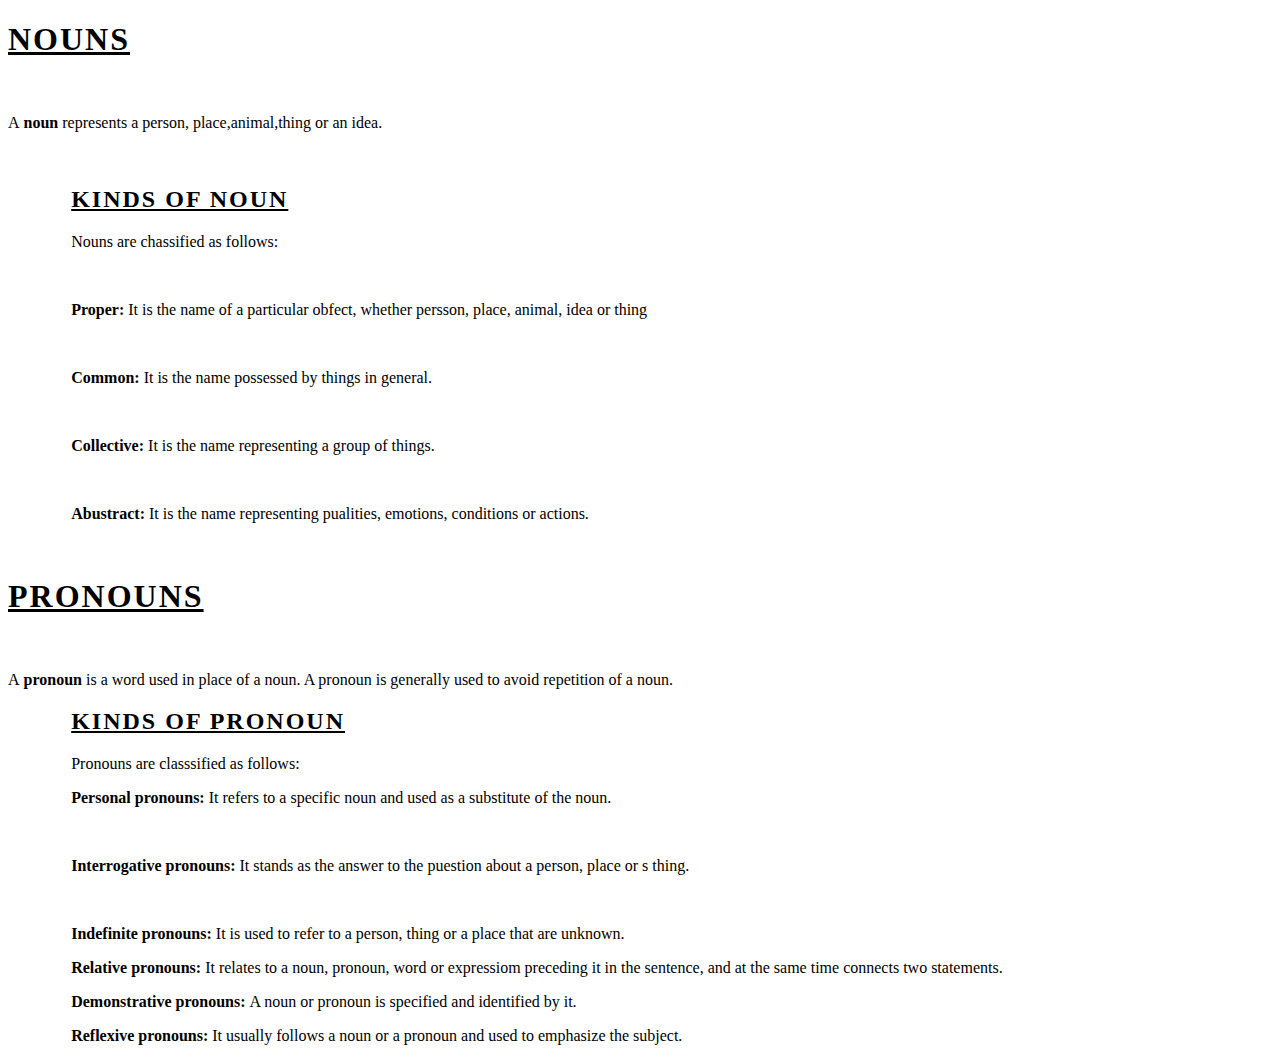
==== 1553/Grammar.html @ 0921e06a "bt1553,1554" ====
<!DOCTYPE html>
<html>
<head>
	<title>English Grammar</title>
	<style type="text/css">
        .section{
            text-align: justify;
        }
        .sub_section{
            text-indent: 5%;
            text-align: justify;
        }
        h1,h2{
            margin: left;
            letter-spacing: 2px;
            text-decoration: underline;
            text-transform: uppercase;
        }
    </style>
</head>
<body>
	<h1 class="section">NOUNS</h1><br/>
	<p>A<b> noun </b>represents a person, place,animal,thing or an idea.</p><br/>
	<h2 class="sub_section">KINDS OF NOUN</h2>
	<p class="sub_section">Nouns are chassified as follows:</p><br/>
	<p class="sub_section"><b>Proper: </b>It is the name of a particular obfect, whether persson, place, animal, idea or thing</p><br/>
	<p class="sub_section"><b>Common: </b>It is the name possessed by things in general.</p><br/>
	<p class="sub_section"><b>Collective: </b>It is the name representing a group of things.</p><br/>
	<p class="sub_section"><b>Abustract: </b>It is the name representing pualities, emotions, conditions or actions.</p><br/>
	<h1 class="section">PRONOUNS</h1><br/>
	<p class="section">A<b> pronoun </b>is a word used in place of a noun. A pronoun is generally used to avoid repetition of a noun.</p>
	<h2 class="sub_section">KINDS OF PRONOUN</h2>
	<p class="sub_section">Pronouns are classsified as follows:</p>
	<p class="sub_section"><b>Personal pronouns: </b>It refers to a specific noun and used as a substitute of the noun.</p><br/>
	<p class="sub_section"><b>Interrogative pronouns: </b>It stands as the answer to the puestion about a person, place or s thing.</p><br/>
	<p class="sub_section"><b>Indefinite pronouns: </b>It is used to refer to a person, thing or a place that are unknown.</p>
	<p class="sub_section"><b>Relative pronouns: </b>It relates to a noun, pronoun, word or expressiom preceding it in the sentence, and at the same time connects two statements.</p>
	<p class="sub_section"><b>Demonstrative pronouns: </b>A noun or pronoun is specified and identified by it.</p>
	<p class="sub_section"><b>Reflexive pronouns: </b>It usually follows a noun or a pronoun and used to emphasize the subject.</p>
</body>
</html>
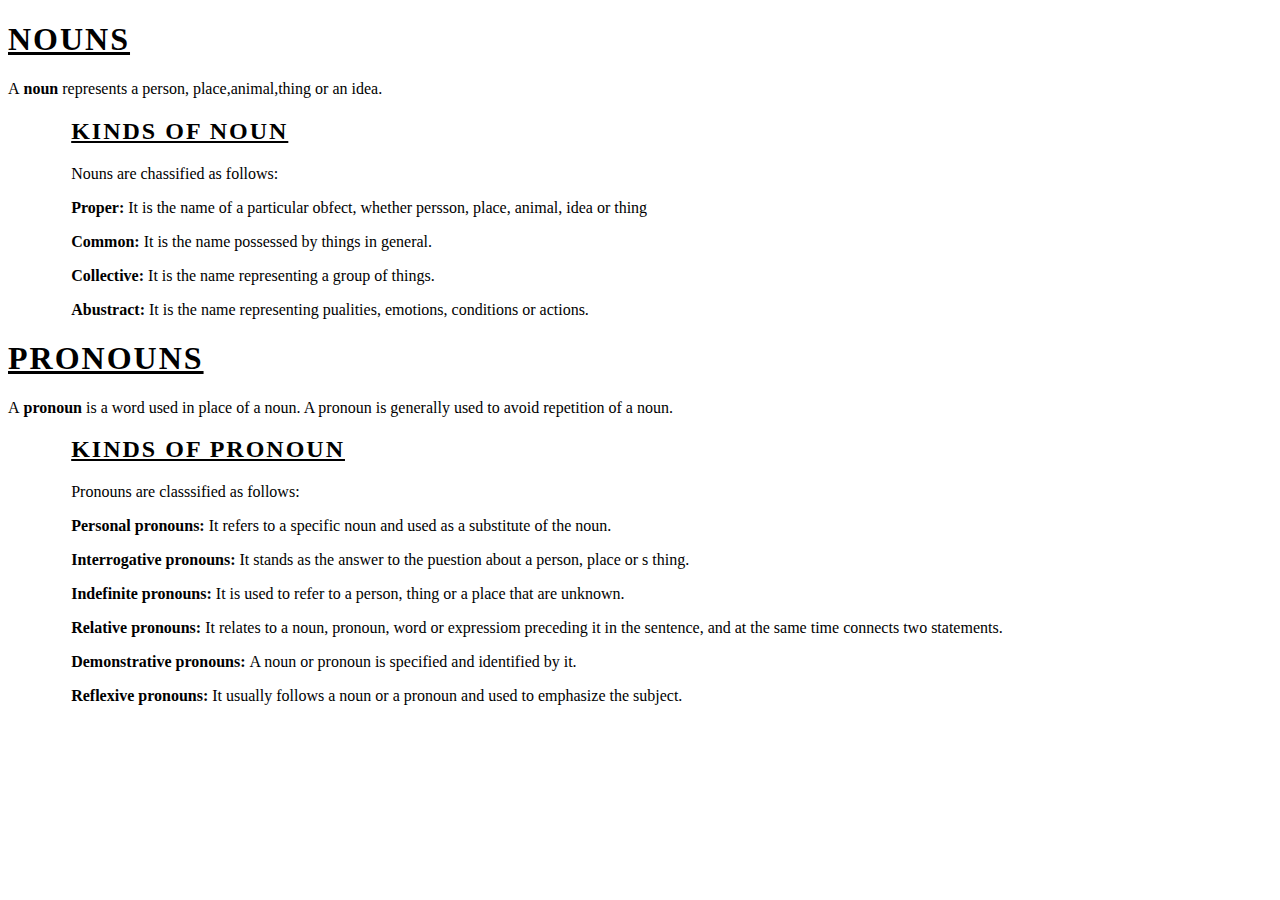
==== commit 3d7d705c: "reup bt1553,1554" ====
--- a/1553/Grammar.html
+++ b/1553/Grammar.html
@@ -19,20 +19,20 @@
     </style>
 </head>
 <body>
-	<h1 class="section">NOUNS</h1><br/>
-	<p>A<b> noun </b>represents a person, place,animal,thing or an idea.</p><br/>
+	<h1 class="section">NOUNS</h1>
+	<p>A<b> noun </b>represents a person, place,animal,thing or an idea.</p>
 	<h2 class="sub_section">KINDS OF NOUN</h2>
-	<p class="sub_section">Nouns are chassified as follows:</p><br/>
-	<p class="sub_section"><b>Proper: </b>It is the name of a particular obfect, whether persson, place, animal, idea or thing</p><br/>
-	<p class="sub_section"><b>Common: </b>It is the name possessed by things in general.</p><br/>
-	<p class="sub_section"><b>Collective: </b>It is the name representing a group of things.</p><br/>
-	<p class="sub_section"><b>Abustract: </b>It is the name representing pualities, emotions, conditions or actions.</p><br/>
-	<h1 class="section">PRONOUNS</h1><br/>
+	<p class="sub_section">Nouns are chassified as follows:</p>
+	<p class="sub_section"><b>Proper: </b>It is the name of a particular obfect, whether persson, place, animal, idea or thing</p>
+	<p class="sub_section"><b>Common: </b>It is the name possessed by things in general.</p>
+	<p class="sub_section"><b>Collective: </b>It is the name representing a group of things.</p>
+	<p class="sub_section"><b>Abustract: </b>It is the name representing pualities, emotions, conditions or actions.</p>
+	<h1 class="section">PRONOUNS</h1>
 	<p class="section">A<b> pronoun </b>is a word used in place of a noun. A pronoun is generally used to avoid repetition of a noun.</p>
 	<h2 class="sub_section">KINDS OF PRONOUN</h2>
 	<p class="sub_section">Pronouns are classsified as follows:</p>
-	<p class="sub_section"><b>Personal pronouns: </b>It refers to a specific noun and used as a substitute of the noun.</p><br/>
-	<p class="sub_section"><b>Interrogative pronouns: </b>It stands as the answer to the puestion about a person, place or s thing.</p><br/>
+	<p class="sub_section"><b>Personal pronouns: </b>It refers to a specific noun and used as a substitute of the noun.</p>
+	<p class="sub_section"><b>Interrogative pronouns: </b>It stands as the answer to the puestion about a person, place or s thing.</p>
 	<p class="sub_section"><b>Indefinite pronouns: </b>It is used to refer to a person, thing or a place that are unknown.</p>
 	<p class="sub_section"><b>Relative pronouns: </b>It relates to a noun, pronoun, word or expressiom preceding it in the sentence, and at the same time connects two statements.</p>
 	<p class="sub_section"><b>Demonstrative pronouns: </b>A noun or pronoun is specified and identified by it.</p>
